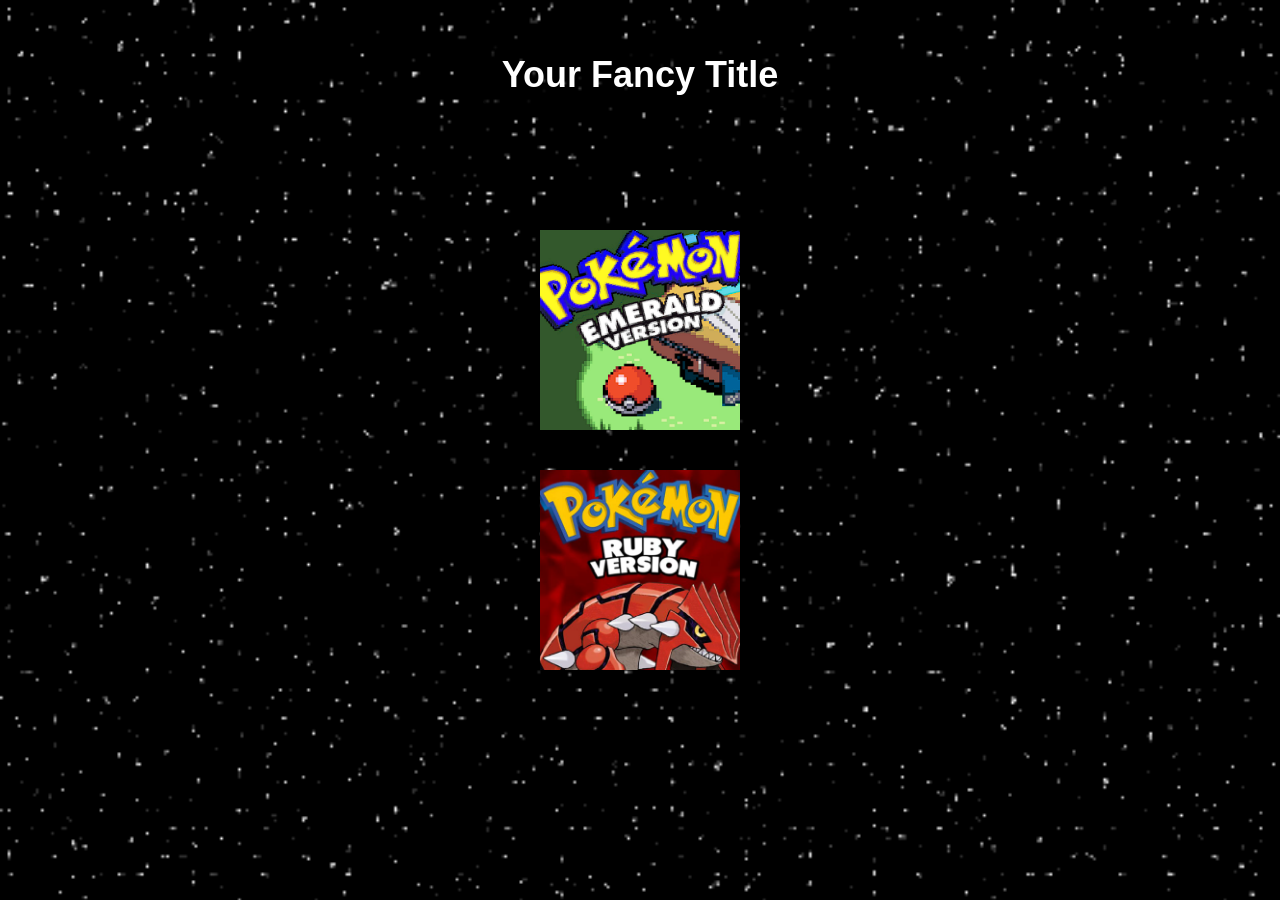
==== index.html @ 94cca3e7 "Add files via upload" ====
<!DOCTYPE html>
<html lang="en">
<head>
    <meta charset="UTF-8">
    <meta name="viewport" content="width=device-width, initial-scale=1.0">
    <style>
        body {
            margin: 0;
            padding: 0;
            display: flex;
            flex-direction: column;
            align-items: center;
            justify-content: center;
            height: 100vh;
            background-image: url('start-bg.gif');
            background-size: cover;
            color: white; /* Set text color to white */
            font-family: Arial, sans-serif; /* Set the font family */
        }

        .image-container {
            position: relative;
            width: 200px;
            height: 200px;
            margin: 20px;
        }

        .image-container img {
            width: 100%;
            height: 100%;
            object-fit: cover;
            transition: box-shadow 0.3s, filter 0.3s, border 0.3s; /* Added transition for the border */
        }

        .image-container:hover img {
            box-shadow: 0 0 10px rgba(0, 0, 0, 0.5);
            filter: blur(1px);
            border: 2px solid rgba(255, 255, 255, 0.5); /* Added border on hover */
        }

        /* Make text bold */
        h1 {
            font-weight: bold;
            transition: text-shadow 0.3s; /* Add transition for text shadow */
        }

        /* Add white text shadow on hover */
        h1:hover {
            text-shadow: 0 0 20px white; /* White text shadow on hover */
        }

        /* Styling for the fancy title */
        .fancy-title {
            font-size: 36px;
            text-align: center;
            background-color: rgba(0, 0, 0, 0.7);
            padding: 10px 20px;
            border-radius: 10px;
            position: absolute;
            top: 20px;
            left: 50%;
            transform: translateX(-50%);
        }
    </style>
</head>
<body>
    <h1 class="fancy-title">Your Fancy Title</h1>
    <div class="image-container">
        <a href="retrogames/launcher.html#pokemonemerald" target="_blank"> <!-- Open "pokemonemerald.gba" in a new tab -->
            <img src="pokemonemerlad.png" alt="Pokemon Emerald">
        </a>
    </div>
    <div class="image-container">
        <a href="retrogames/launcher.html#pokemonruby" target="_blank"> <!-- Open "pokemonemerald.gba" in a new tab -->
            <img src="pokemon ruby.png" alt="Pokemon Ruby">
        </a>
    </div>
</body>
</html>
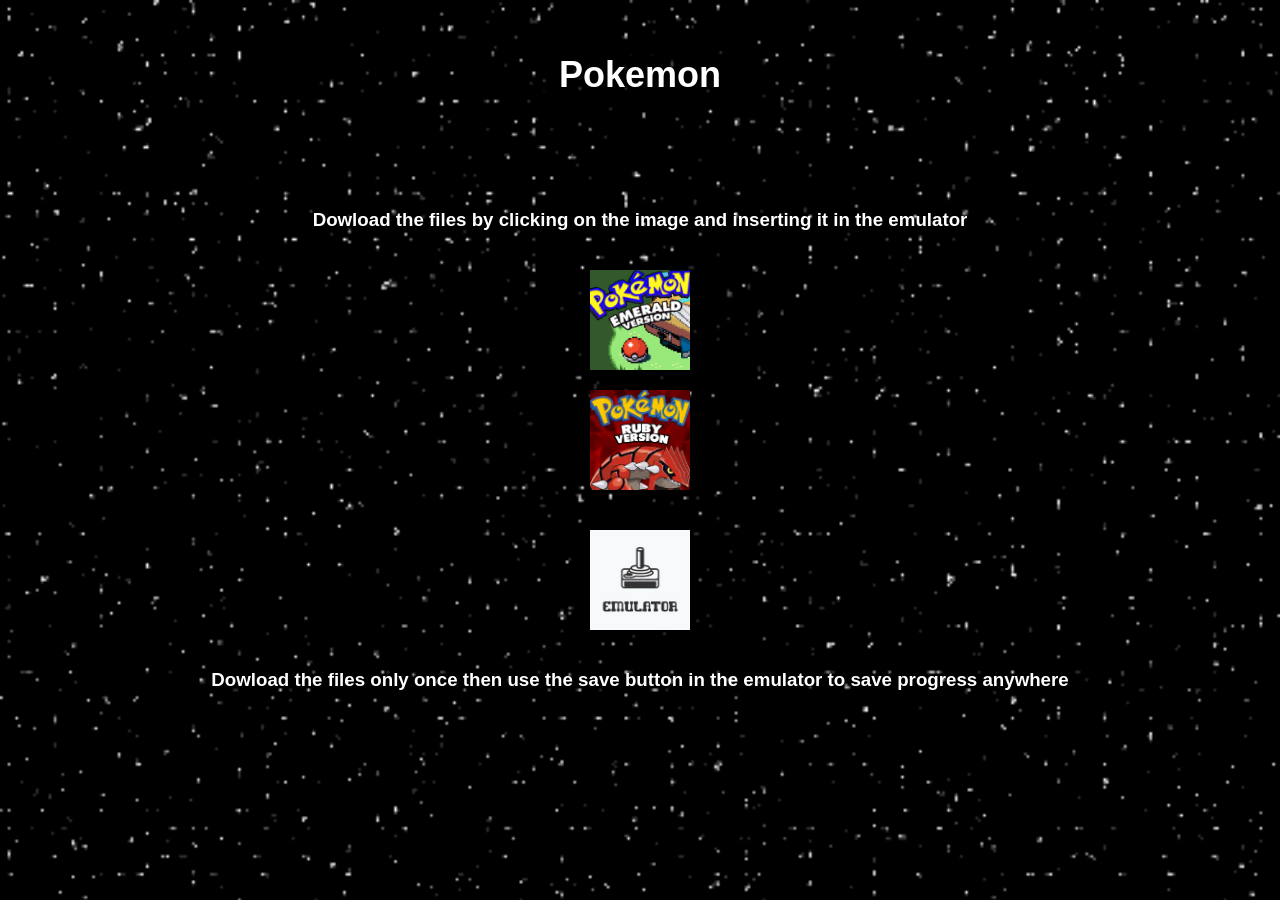
==== commit 413e66ae: "new changes" ====
--- a/index.html
+++ b/index.html
@@ -20,17 +20,18 @@
 
         .image-container {
             position: relative;
-            width: 200px;
-            height: 200px;
+            width: 100px;
+            height: 100px;
             margin: 20px;
         }
 
         .image-container img {
-            width: 100%;
-            height: 100%;
+            width: 100px; /* Set fixed width */
+            height: 100px; /* Set fixed height */
             object-fit: cover;
             transition: box-shadow 0.3s, filter 0.3s, border 0.3s; /* Added transition for the border */
         }
+        
 
         .image-container:hover img {
             box-shadow: 0 0 10px rgba(0, 0, 0, 0.5);
@@ -64,16 +65,31 @@
     </style>
 </head>
 <body>
-    <h1 class="fancy-title">Your Fancy Title</h1>
+    <div>
+    <h1 class="fancy-title">Pokemon</h1>
+</div>
+    <div>
+    <h3>Dowload the files by clicking on the image and inserting it in the emulator</h3>
+</div>
+    <div>
     <div class="image-container">
-        <a href="retrogames/launcher.html#pokemonemerald" target="_blank"> <!-- Open "pokemonemerald.gba" in a new tab -->
+        <a href="retrogames\Binaries/pokemonemerald.gba" download> <!-- Download "pokemonemerald.gba" when clicked -->
             <img src="pokemonemerlad.png" alt="Pokemon Emerald">
         </a>
     </div>
     <div class="image-container">
-        <a href="retrogames/launcher.html#pokemonruby" target="_blank"> <!-- Open "pokemonemerald.gba" in a new tab -->
+        <a href="retrogames\Binaries/pokemonruby.gba" download> <!-- Download "pokemonruby.gba" when clicked -->
             <img src="pokemon ruby.png" alt="Pokemon Ruby">
         </a>
     </div>
+    </div>
+    <div class="image-container">
+        <a href="artclass/emulator.html" > 
+            <img src="emulator.jpg" alt="Pokemon Ruby">
+        </a>
+    </div>
+    <div>
+        <h3>Dowload the files only once then use the save button in the emulator to save progress anywhere</h3>
+    </div>
 </body>
 </html>
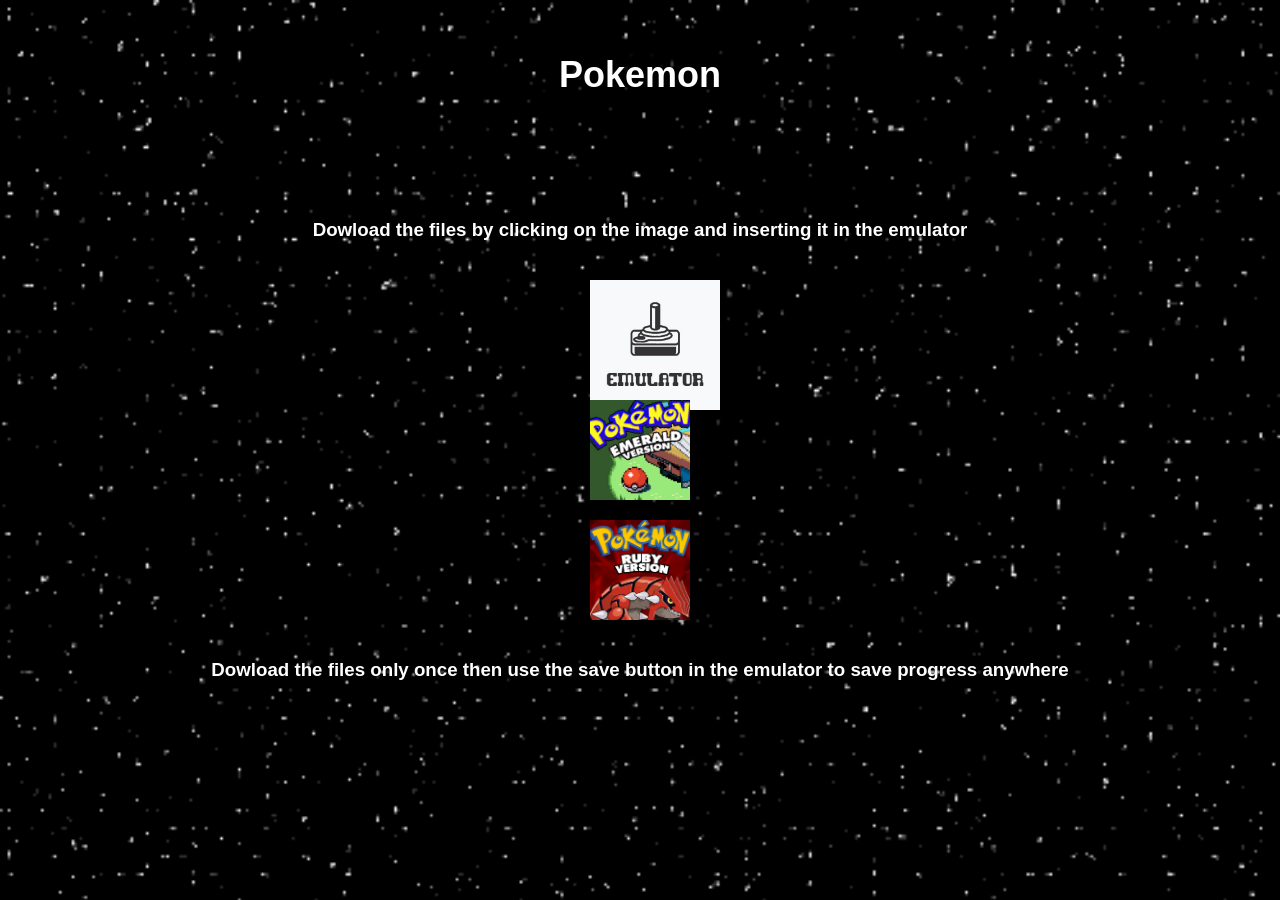
==== commit 9ed23ca7: "Update index.html" ====
--- a/index.html
+++ b/index.html
@@ -72,6 +72,11 @@
     <h3>Dowload the files by clicking on the image and inserting it in the emulator</h3>
 </div>
     <div>
+        <div class="image-container">
+        <a href="artclass/emulator.html" > 
+            <img src="emulator.jpg" alt="Pokemon Ruby" style="width: 130px; height: 130px;" />>
+        </a>
+    </div>
     <div class="image-container">
         <a href="retrogames\Binaries/pokemonemerald.gba" download> <!-- Download "pokemonemerald.gba" when clicked -->
             <img src="pokemonemerlad.png" alt="Pokemon Emerald">
@@ -83,11 +88,7 @@
         </a>
     </div>
     </div>
-    <div class="image-container">
-        <a href="artclass/emulator.html" > 
-            <img src="emulator.jpg" alt="Pokemon Ruby">
-        </a>
-    </div>
+    
     <div>
         <h3>Dowload the files only once then use the save button in the emulator to save progress anywhere</h3>
     </div>
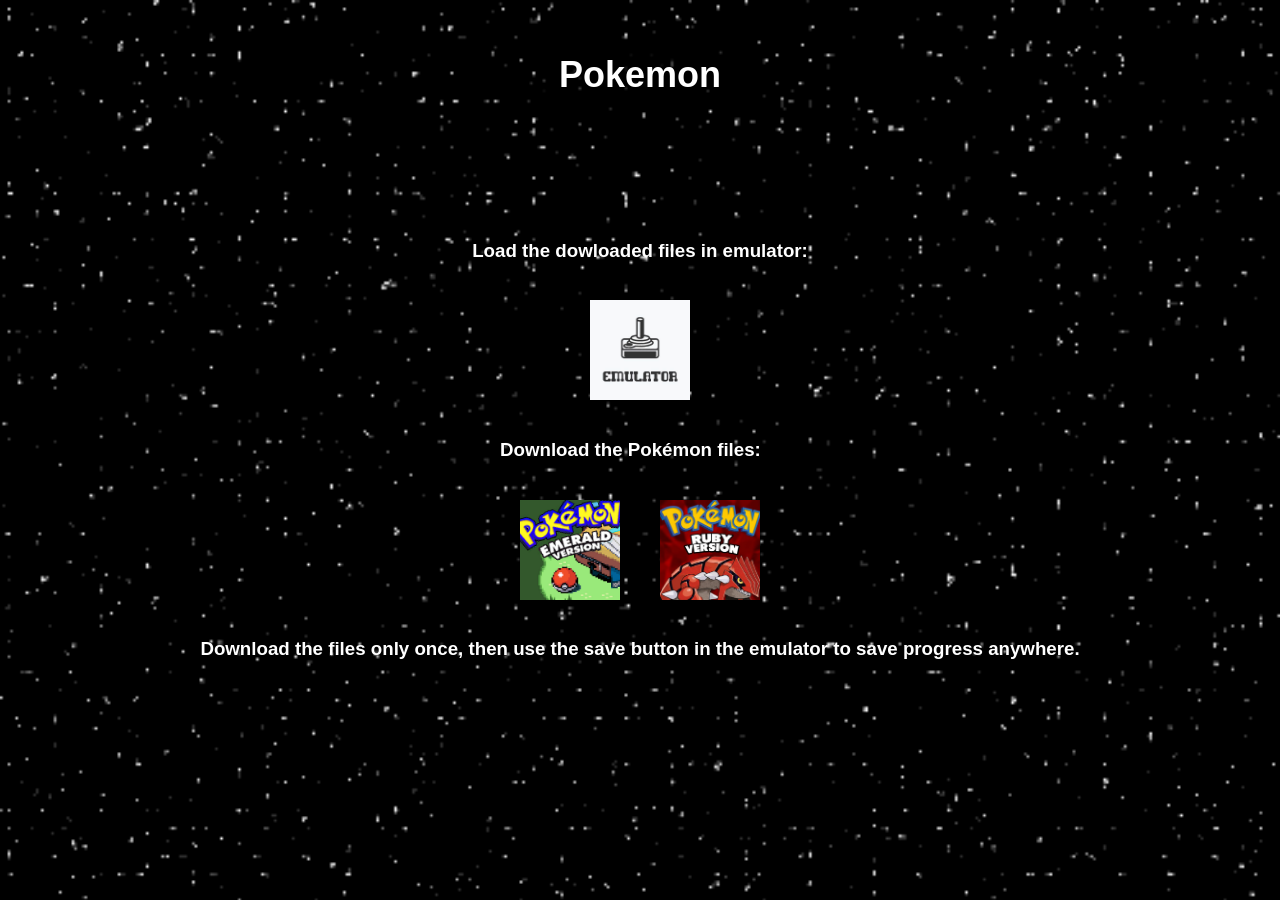
==== commit b723e32d: "New start" ====
--- a/index.html
+++ b/index.html
@@ -31,7 +31,6 @@
             object-fit: cover;
             transition: box-shadow 0.3s, filter 0.3s, border 0.3s; /* Added transition for the border */
         }
-        
 
         .image-container:hover img {
             box-shadow: 0 0 10px rgba(0, 0, 0, 0.5);
@@ -62,35 +61,56 @@
             left: 50%;
             transform: translateX(-50%);
         }
+
+        /* Style for the container holding download links */
+        .download-container {
+            display: flex;
+            flex-direction: column;
+            align-items: center;
+        }
+
+        /* Style for download link text */
+        .download-text {
+            margin-top: 10px;
+        }
+
+        /* Style for the container holding Pokémon images */
+        .pokemon-images {
+            display: flex;
+            justify-content: center;
+            align-items: center;
+        }
     </style>
 </head>
 <body>
     <div>
-    <h1 class="fancy-title">Pokemon</h1>
-</div>
+        <h1 class="fancy-title">Pokemon</h1>
+    </div>
+    <div class="download-container">
+        <h3>Load the  dowloaded files in emulator:</h3>
+        <div class="image-container">
+            <a href="artclass/emulator.html"> 
+                <img src="emulator.jpg" alt="Emulator Logo">
+            </a>
+        </div>
+    </div>
     <div>
-    <h3>Dowload the files by clicking on the image and inserting it in the emulator</h3>
-</div>
+        <h3>Download the Pokémon files:</h3>
+        <div class="pokemon-images">
+            <div class="image-container">
+                <a href="retrogames/Binaries/pokemonemerald.gba" download> <!-- Download "pokemonemerald.gba" when clicked -->
+                    <img src="pokemonemerlad.png" alt="Pokemon Emerald">
+                </a>
+            </div>
+            <div class="image-container">
+                <a href="retrogames/Binaries/pokemonruby.gba" download> <!-- Download "pokemonruby.gba" when clicked -->
+                    <img src="pokemon ruby.png" alt="Pokemon Ruby">
+                </a>
+            </div>
+        </div>
+    </div>
     <div>
-        <div class="image-container">
-        <a href="artclass/emulator.html" > 
-            <img src="emulator.jpg" alt="Pokemon Ruby" style="width: 130px; height: 130px;" />>
-        </a>
-    </div>
-    <div class="image-container">
-        <a href="retrogames\Binaries/pokemonemerald.gba" download> <!-- Download "pokemonemerald.gba" when clicked -->
-            <img src="pokemonemerlad.png" alt="Pokemon Emerald">
-        </a>
-    </div>
-    <div class="image-container">
-        <a href="retrogames\Binaries/pokemonruby.gba" download> <!-- Download "pokemonruby.gba" when clicked -->
-            <img src="pokemon ruby.png" alt="Pokemon Ruby">
-        </a>
-    </div>
-    </div>
-    
-    <div>
-        <h3>Dowload the files only once then use the save button in the emulator to save progress anywhere</h3>
+        <h3>Download the files only once, then use the save button in the emulator to save progress anywhere.</h3>
     </div>
 </body>
 </html>
